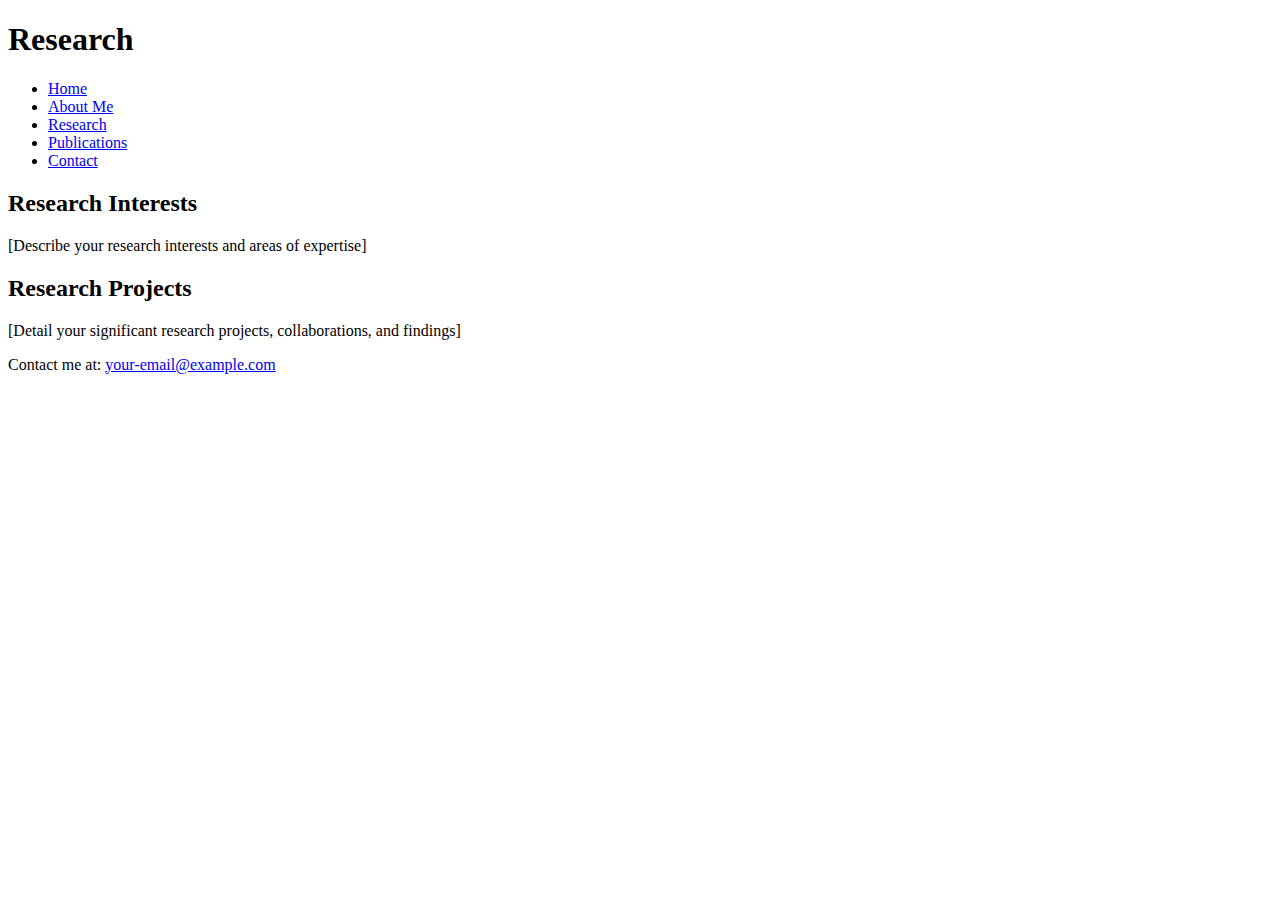
==== research.html @ 689d25af "Add files via upload" ====
<!DOCTYPE html>
<html lang="en">
<head>
    <meta charset="UTF-8">
    <meta name="viewport" content="width=device-width, initial-scale=1.0">
    <title>Research by Dr. Priyo Adhikary</title>
    <link rel="stylesheet" href="styles.css"> <!-- Link to your CSS file -->
</head>
<body>
    <header>
        <h1>Research</h1>
    </header>

    <nav>
        <!-- Navigation links -->
        <ul>
            <li><a href="index.html">Home</a></li>
            <li><a href="about.html">About Me</a></li>
            <li><a href="research.html">Research</a></li>
            <li><a href="publications.html">Publications</a></li>
            <li><a href="contact.html">Contact</a></li>
        </ul>
    </nav>

    <main>
        <section id="research-interests">
            <h2>Research Interests</h2>
            <p>[Describe your research interests and areas of expertise]</p>
        </section>

        <section id="research-projects">
            <h2>Research Projects</h2>
            <p>[Detail your significant research projects, collaborations, and findings]</p>
        </section>
    </main>

    <footer>
        <p>Contact me at: <a href="mailto:your-email@example.com">your-email@example.com</a></p>
    </footer>
</body>
</html>
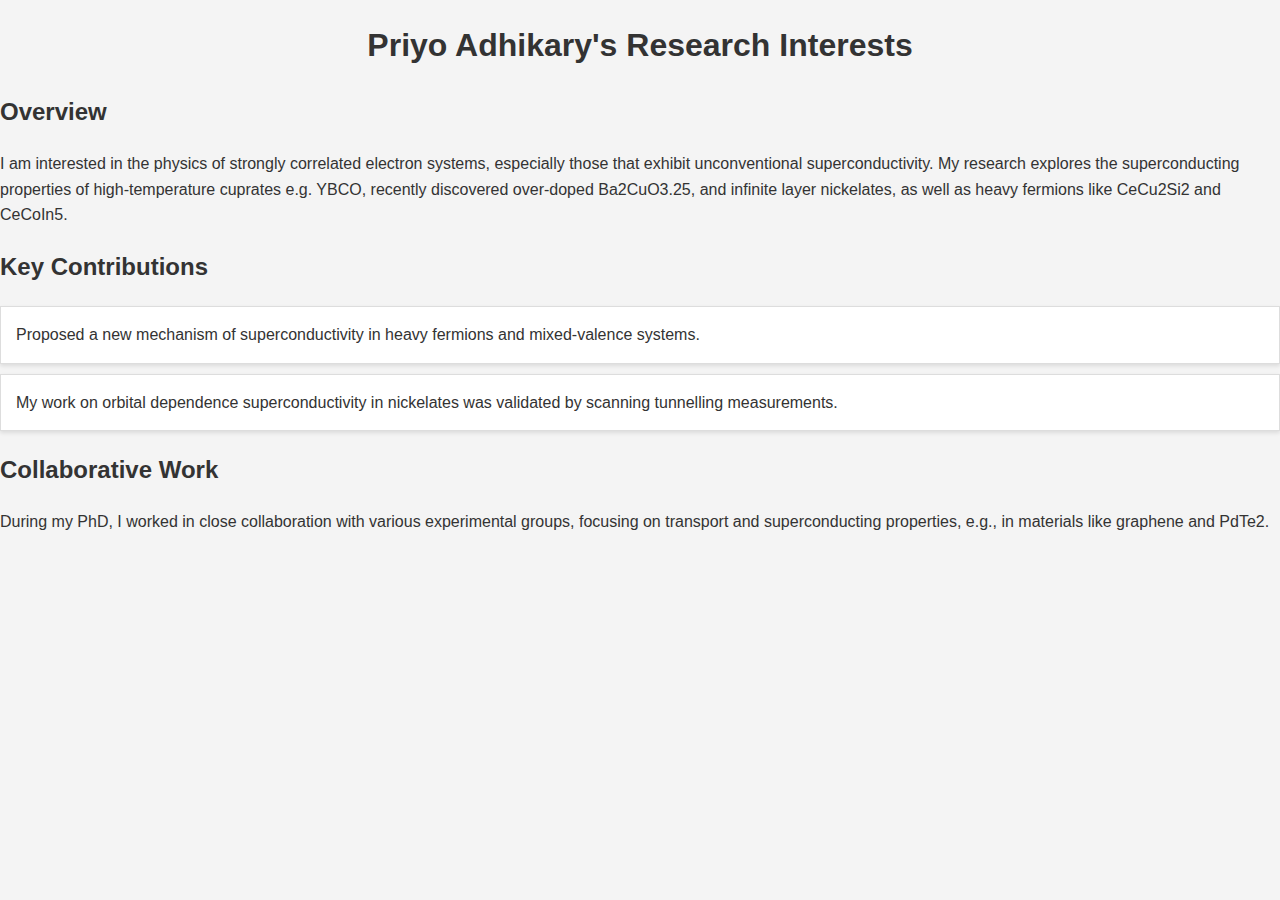
==== commit 8206056a: "Update research.html" ====
--- a/research.html
+++ b/research.html
@@ -1,42 +1,29 @@
 <!DOCTYPE html>
-<html lang="en">
+<html>
 <head>
-    <meta charset="UTF-8">
-    <meta name="viewport" content="width=device-width, initial-scale=1.0">
-    <title>Research by Dr. Priyo Adhikary</title>
-    <link rel="stylesheet" href="styles.css"> <!-- Link to your CSS file -->
+    <title>Priyo Adhikary's Research</title>
+    <link rel="stylesheet" type="text/css" href="style.css">
 </head>
 <body>
     <header>
-        <h1>Research</h1>
+        <h1>Priyo Adhikary's Research Interests</h1>
     </header>
-
-    <nav>
-        <!-- Navigation links -->
+    <section>
+        <h2>Overview</h2>
+        <p>I am interested in the physics of strongly correlated electron systems, especially those that exhibit unconventional superconductivity. My research explores the superconducting properties of high-temperature cuprates e.g. YBCO, recently discovered over-doped Ba2CuO3.25, and infinite layer nickelates, as well as heavy fermions like CeCu2Si2 and CeCoIn5.</p>
+    </section>
+    <section>
+        <h2>Key Contributions</h2>
         <ul>
-            <li><a href="index.html">Home</a></li>
-            <li><a href="about.html">About Me</a></li>
-            <li><a href="research.html">Research</a></li>
-            <li><a href="publications.html">Publications</a></li>
-            <li><a href="contact.html">Contact</a></li>
+            <li>Proposed a new mechanism of superconductivity in heavy fermions and mixed-valence systems.</li>
+            <li>My work on orbital dependence superconductivity in nickelates was validated by scanning tunnelling measurements.</li>
         </ul>
-    </nav>
-
-    <main>
-        <section id="research-interests">
-            <h2>Research Interests</h2>
-            <p>[Describe your research interests and areas of expertise]</p>
-        </section>
-
-        <section id="research-projects">
-            <h2>Research Projects</h2>
-            <p>[Detail your significant research projects, collaborations, and findings]</p>
-        </section>
-    </main>
-
-    <footer>
-        <p>Contact me at: <a href="mailto:your-email@example.com">your-email@example.com</a></p>
-    </footer>
+    </section>
+    <section>
+        <h2>Collaborative Work</h2>
+        <p>During my PhD, I worked in close collaboration with various experimental groups, focusing on transport and superconducting properties, e.g., in materials like graphene and PdTe2.</p>
+    </section>
 </body>
 </html>
 
+
--- a/style.css
+++ b/style.css
@@ -0,0 +1,52 @@
+/* General Body Styles */
+body {
+    font-family: Arial, sans-serif;
+    background-color: #f4f4f4;
+    color: #333;
+    line-height: 1.6;
+    margin: 0;
+    padding: 0;
+}
+
+/* Header Styles */
+h1 {
+    color: #333;
+    text-align: center;
+    margin-top: 20px;
+}
+
+/* List Styles */
+ul {
+    list-style-type: none;
+    padding: 0;
+}
+
+ul li {
+    background-color: #fff;
+    border: 1px solid #ddd;
+    margin-bottom: 10px;
+    padding: 15px;
+    box-shadow: 0 2px 4px rgba(0, 0, 0, 0.1);
+}
+
+/* Link Styles */
+a {
+    color: #1a0dab;
+    text-decoration: none;
+}
+
+a:hover {
+    text-decoration: underline;
+}
+
+/* Responsive Design */
+@media (max-width: 600px) {
+    body {
+        padding: 10px;
+    }
+
+    ul li {
+        padding: 10px;
+    }
+}
+
